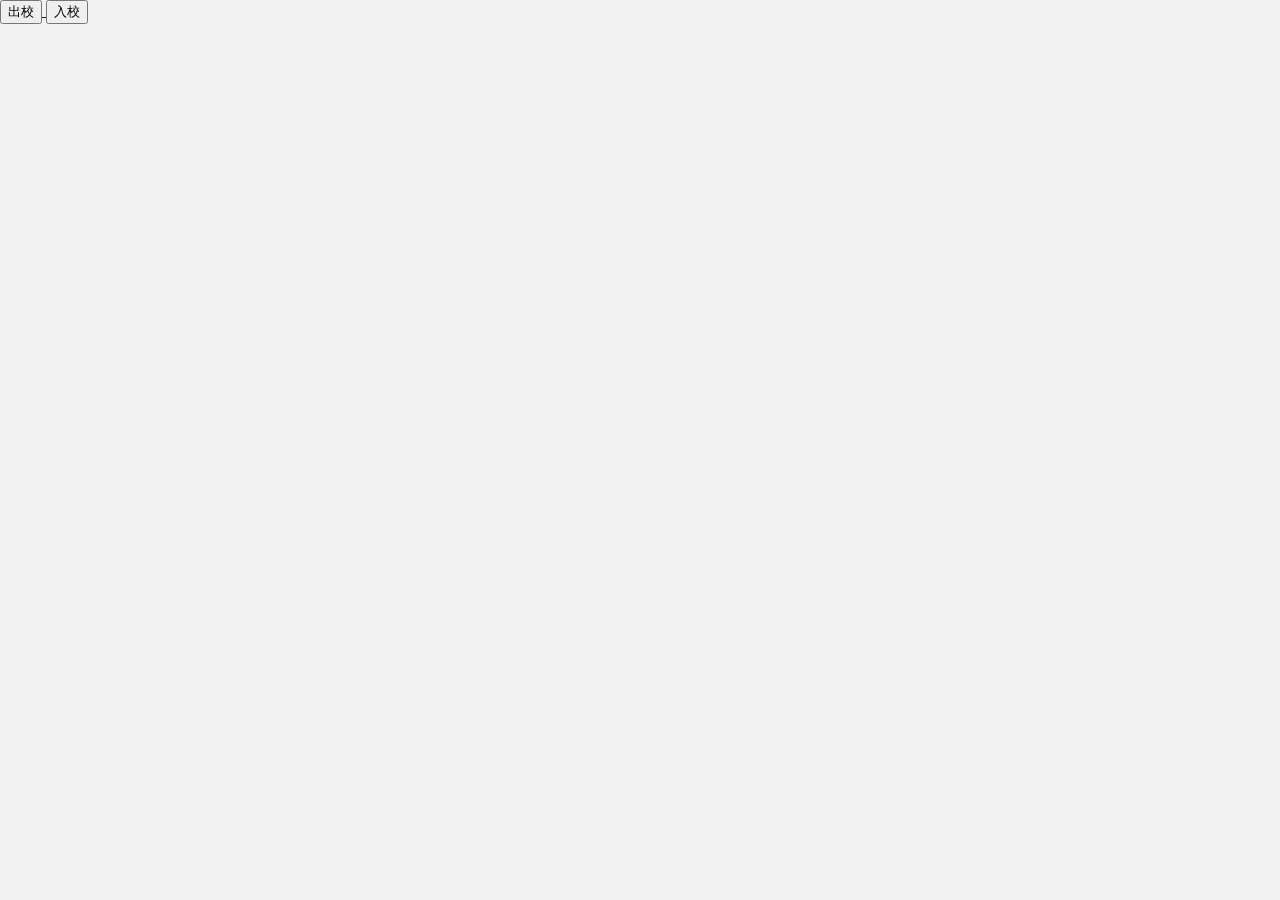
==== index.html @ e209aab8 "Update index.html" ====
<html><head>
    <meta name="viewport" content="width=device-width, initial-scale=1.0">
    <meta name="viewport" content="width=device-width">
    <meta charset="utf-8">
    <title>请假外出、返校权限查询通行码</title>
    <style>
        body {
            background: #f2f2f2;
            margin: 0;
            padding: 0;
            font-family: "Microsoft YaHei";
            color: #333;
        }

        #main {
            display: flex;
            width: 100vw;
            flex-direction: column;
            position: absolute;
            background: #f2f2f2;
            min-height: 100vh;
        }

        #menu {
            background: white;
            display: inline-block;
            height: 50px;
            line-height: 50px;
            color: #878787;
            font-size: 16px;
            background: #fff;
            position: relative;
            border-bottom: .01rem solid #ececec;
            padding-left: 5px;
            z-index: 2;
        }


        #menu span {
            display: inline-block;
            border-bottom: 3px solid #4285f4;
            height: 100%;
            box-sizing: border-box;
            width: 150px;
            text-align: center;
        }

        #button {
            margin: 10px;
            background: white;
            padding: 16px;
            font-size: 12px;
            font-family: PingFang SC;
            font-weight: bold;
            color: #333;
        }

        #button img {
            height: 1.25em;
            width: 1.25em;
            line-height: 100%;
            vertical-align: middle;
            margin-right: 5px;
        }

        .title {
            color: rgb(135, 135, 135);
            font-size: 14px;
            font-family: 微软雅黑;
            padding: 8px;
            padding-left: 16px;
        }

        .value {
            font-size: 14px;
            color: rgb(96, 98, 102);
            text-decoration: none;
            text-align: center;
            /* line-height: 50px; */
            background: white;
            padding: 16px;
        }


        #title-status {
            font-size: 18px;
        }

        #status {
            color: rgb(57, 132, 41);
            font-weight: bold;
            font-size: 18px;
        }

        #hint {
            height: 50px;
            text-align: center;
            color: rgb(135, 135, 135);
            font-size: 14px;
            position: absolute;
            width: 100%;
            margin-top: 20px;
        }

        #more {
            position: fixed;
            bottom: 0;
            height: 50px;
            background: white;
            width: 100%;
            padding-left: 20px;
        }

        #more button {
            outline: none;
            border: 1px solid #4285f4;
            background: unset;
            border-radius: 20px;
            font-size: 18px;
            padding: 5px 20px;
            display: inline-block;
            margin: 10px;
            color: #4285f4;
            cursor: pointer;
        }

        #footer {
            position: fixed;
            bottom: 0;
            height: 120px;
            width: 100%;
        }

        #footer p {
            background: white;
            padding: 10px;
            text-align: center;
            color: #4285f4;
            cursor: pointer;
        }

        #modal {
            position: absolute;
            z-index: 3;
        }

        #modal .modal-body {
            background: white;
            width: 700px;
            height: 500px;
            padding: 20px;

        }

        #modal table {
            margin: 20px;
            border: 1px solid;
        }

        #modal td {
            text-align: center;
            padding: 10px;
        }

        #modal .modal-close {
            width: 1em;
            background: white;
            display: inline-block;
            height: 1em;
            padding: 5px;
            border-radius: 100%;
            text-align: center;
            vertical-align: top;
            top: 0;
            line-height: 100%;
            font-weight: bold;
            margin: 20px;
        }
    </style>
    
</head>
 <body>
 
<a href="get_out.html">
 <button>出校</button>
  </a>
  
  <a href="get_in.html">
 <button>入校</button>
  </a>
  
   
  </body>
</html>
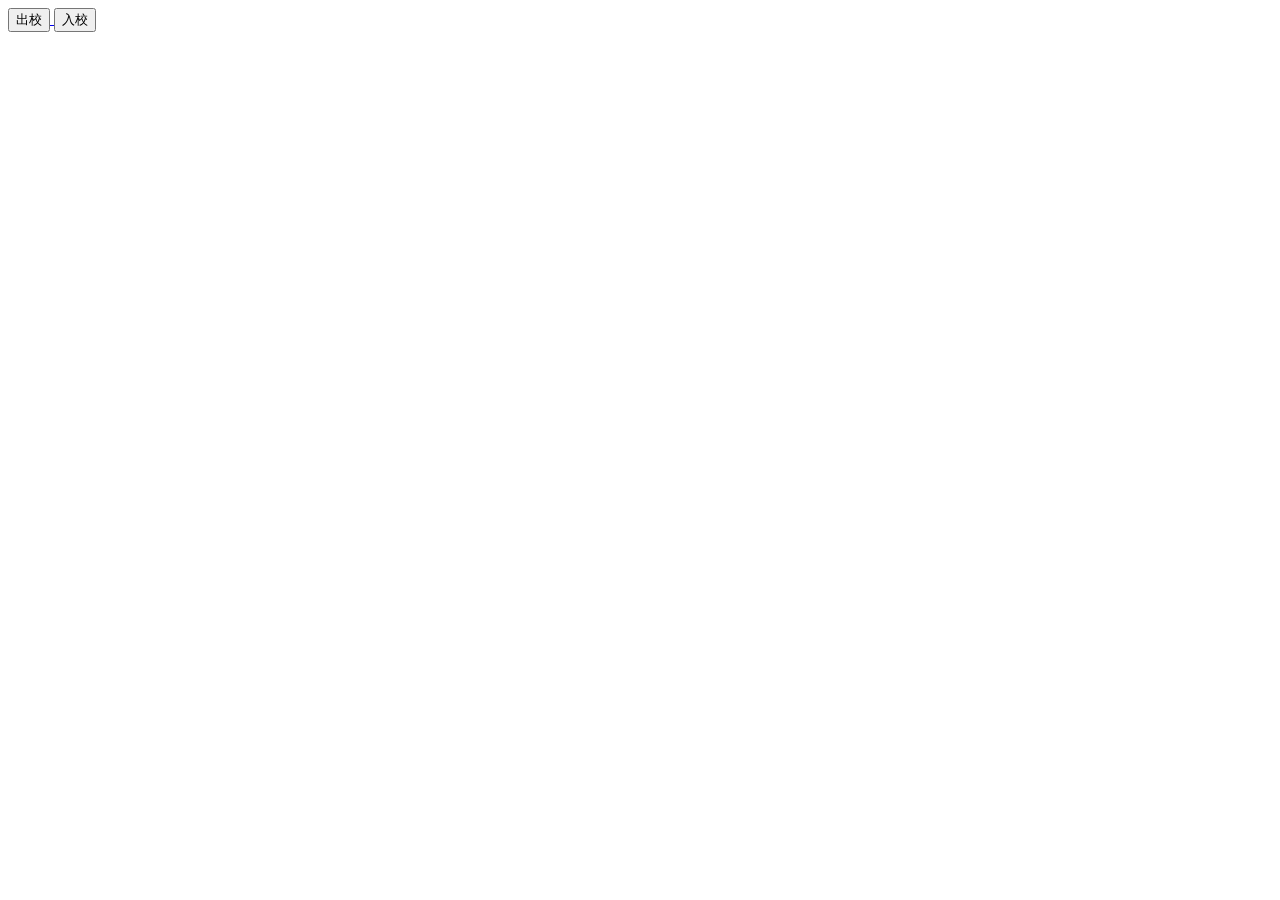
==== commit 4bfac1ae: "Update index.html" ====
--- a/index.html
+++ b/index.html
@@ -4,180 +4,7 @@
     <meta name="viewport" content="width=device-width">
     <meta charset="utf-8">
     <title>请假外出、返校权限查询通行码</title>
-    <style>
-        body {
-            background: #f2f2f2;
-            margin: 0;
-            padding: 0;
-            font-family: "Microsoft YaHei";
-            color: #333;
-        }
-
-        #main {
-            display: flex;
-            width: 100vw;
-            flex-direction: column;
-            position: absolute;
-            background: #f2f2f2;
-            min-height: 100vh;
-        }
-
-        #menu {
-            background: white;
-            display: inline-block;
-            height: 50px;
-            line-height: 50px;
-            color: #878787;
-            font-size: 16px;
-            background: #fff;
-            position: relative;
-            border-bottom: .01rem solid #ececec;
-            padding-left: 5px;
-            z-index: 2;
-        }
-
-
-        #menu span {
-            display: inline-block;
-            border-bottom: 3px solid #4285f4;
-            height: 100%;
-            box-sizing: border-box;
-            width: 150px;
-            text-align: center;
-        }
-
-        #button {
-            margin: 10px;
-            background: white;
-            padding: 16px;
-            font-size: 12px;
-            font-family: PingFang SC;
-            font-weight: bold;
-            color: #333;
-        }
-
-        #button img {
-            height: 1.25em;
-            width: 1.25em;
-            line-height: 100%;
-            vertical-align: middle;
-            margin-right: 5px;
-        }
-
-        .title {
-            color: rgb(135, 135, 135);
-            font-size: 14px;
-            font-family: 微软雅黑;
-            padding: 8px;
-            padding-left: 16px;
-        }
-
-        .value {
-            font-size: 14px;
-            color: rgb(96, 98, 102);
-            text-decoration: none;
-            text-align: center;
-            /* line-height: 50px; */
-            background: white;
-            padding: 16px;
-        }
-
-
-        #title-status {
-            font-size: 18px;
-        }
-
-        #status {
-            color: rgb(57, 132, 41);
-            font-weight: bold;
-            font-size: 18px;
-        }
-
-        #hint {
-            height: 50px;
-            text-align: center;
-            color: rgb(135, 135, 135);
-            font-size: 14px;
-            position: absolute;
-            width: 100%;
-            margin-top: 20px;
-        }
-
-        #more {
-            position: fixed;
-            bottom: 0;
-            height: 50px;
-            background: white;
-            width: 100%;
-            padding-left: 20px;
-        }
-
-        #more button {
-            outline: none;
-            border: 1px solid #4285f4;
-            background: unset;
-            border-radius: 20px;
-            font-size: 18px;
-            padding: 5px 20px;
-            display: inline-block;
-            margin: 10px;
-            color: #4285f4;
-            cursor: pointer;
-        }
-
-        #footer {
-            position: fixed;
-            bottom: 0;
-            height: 120px;
-            width: 100%;
-        }
-
-        #footer p {
-            background: white;
-            padding: 10px;
-            text-align: center;
-            color: #4285f4;
-            cursor: pointer;
-        }
-
-        #modal {
-            position: absolute;
-            z-index: 3;
-        }
-
-        #modal .modal-body {
-            background: white;
-            width: 700px;
-            height: 500px;
-            padding: 20px;
-
-        }
-
-        #modal table {
-            margin: 20px;
-            border: 1px solid;
-        }
-
-        #modal td {
-            text-align: center;
-            padding: 10px;
-        }
-
-        #modal .modal-close {
-            width: 1em;
-            background: white;
-            display: inline-block;
-            height: 1em;
-            padding: 5px;
-            border-radius: 100%;
-            text-align: center;
-            vertical-align: top;
-            top: 0;
-            line-height: 100%;
-            font-weight: bold;
-            margin: 20px;
-        }
-    </style>
+    
     
 </head>
  <body>
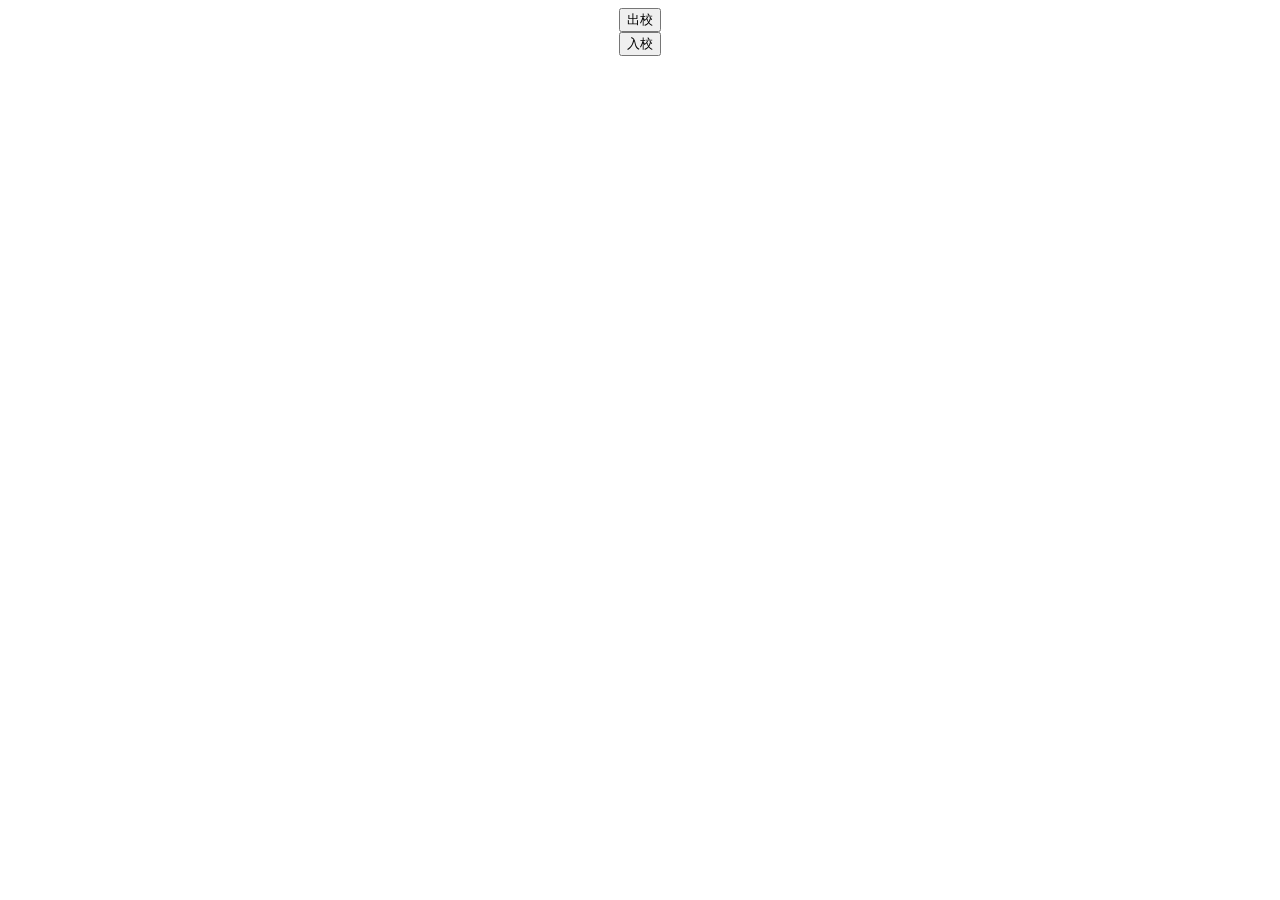
==== commit 1e80ce96: "Update index.html" ====
--- a/index.html
+++ b/index.html
@@ -8,14 +8,17 @@
     
 </head>
  <body>
- 
+ <center>
 <a href="get_out.html">
  <button>出校</button>
   </a>
+     </center>
   
+     <center>
   <a href="get_in.html">
  <button>入校</button>
   </a>
+         </center>
   
    
   </body>
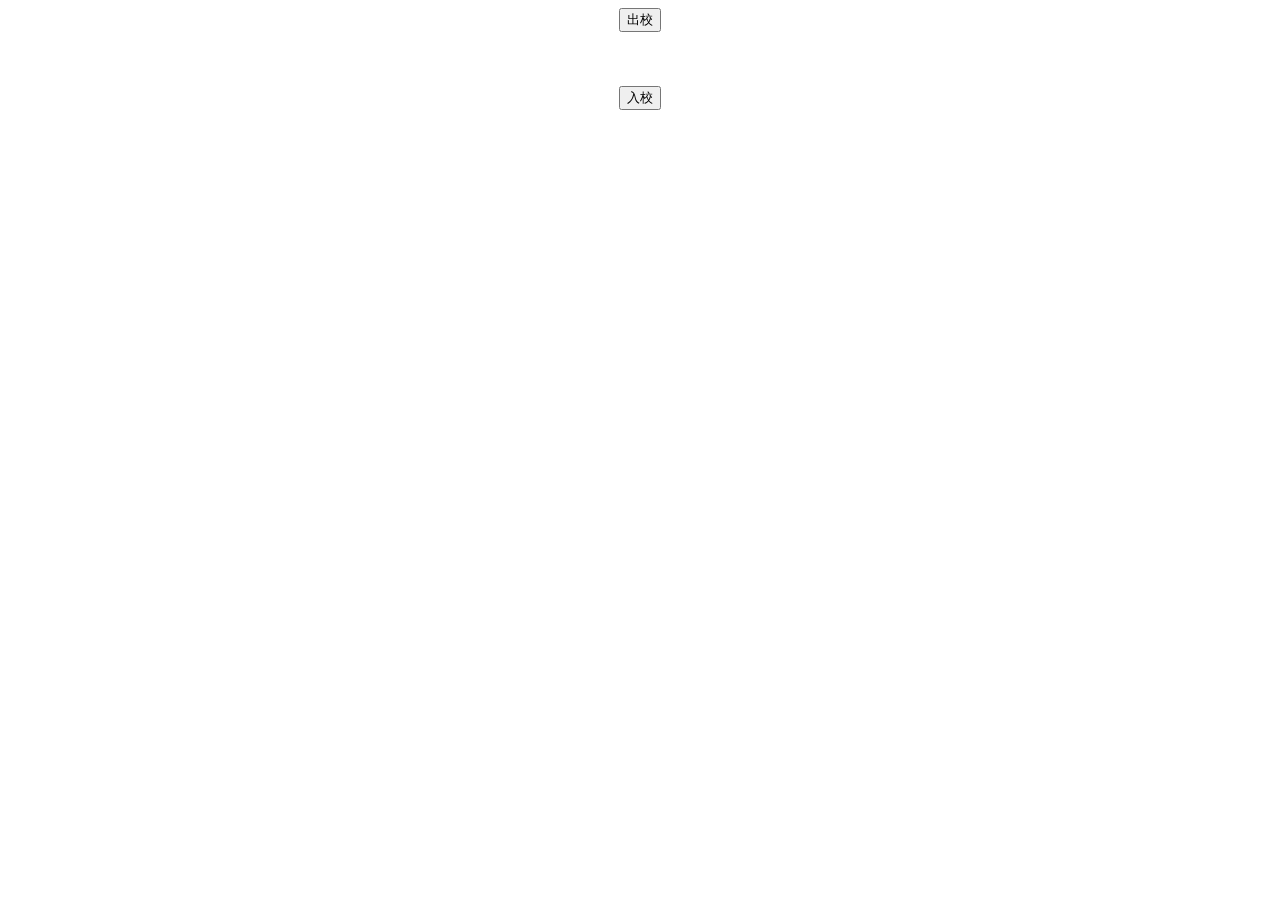
==== commit 9b8af487: "Update index.html" ====
--- a/index.html
+++ b/index.html
@@ -14,6 +14,10 @@
   </a>
      </center>
   
+     <br />
+      <br />
+      <br />
+     
      <center>
   <a href="get_in.html">
  <button>入校</button>
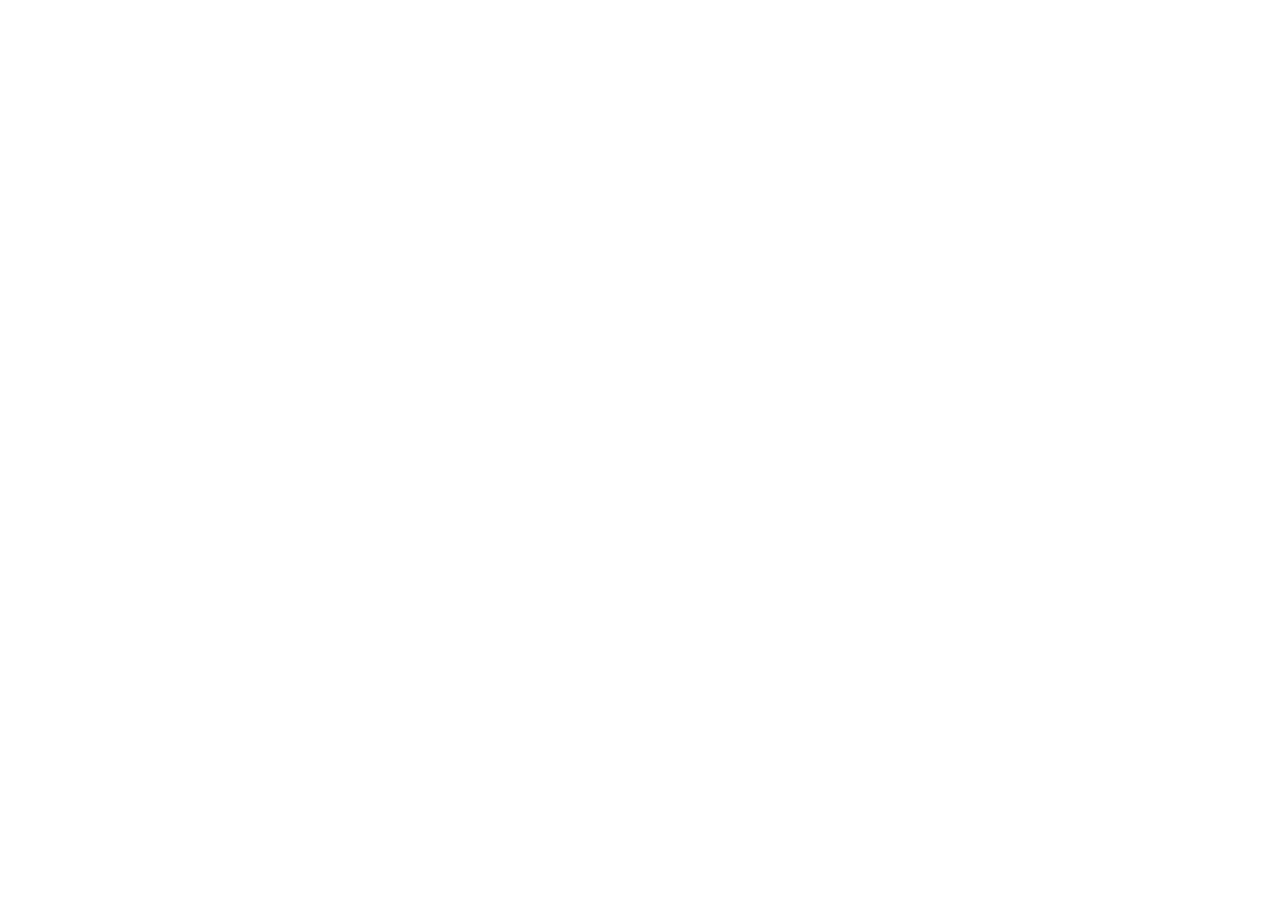
==== commit 6c70a519: "Update index.html" ====
--- a/index.html
+++ b/index.html
@@ -4,12 +4,28 @@
     <meta name="viewport" content="width=device-width">
     <meta charset="utf-8">
     <title>请假外出、返校权限查询通行码</title>
-    
-    
+   <style>
+    button {
+            outline: none;
+            border: 1px solid #4285f4;
+            background: unset;
+            border-radius: 20px;
+            font-size: 18px;
+            padding: 5px 20px;
+            display: inline-block;
+            margin: 10px;
+            color: #4285f4;
+            cursor: pointer;
+        }
+    <style>
 </head>
  <body>
  <center>
-<a href="get_out.html">
+    <br />
+    <br />
+    <br />
+       
+       <a href="get_out.html">
  <button>出校</button>
   </a>
      </center>
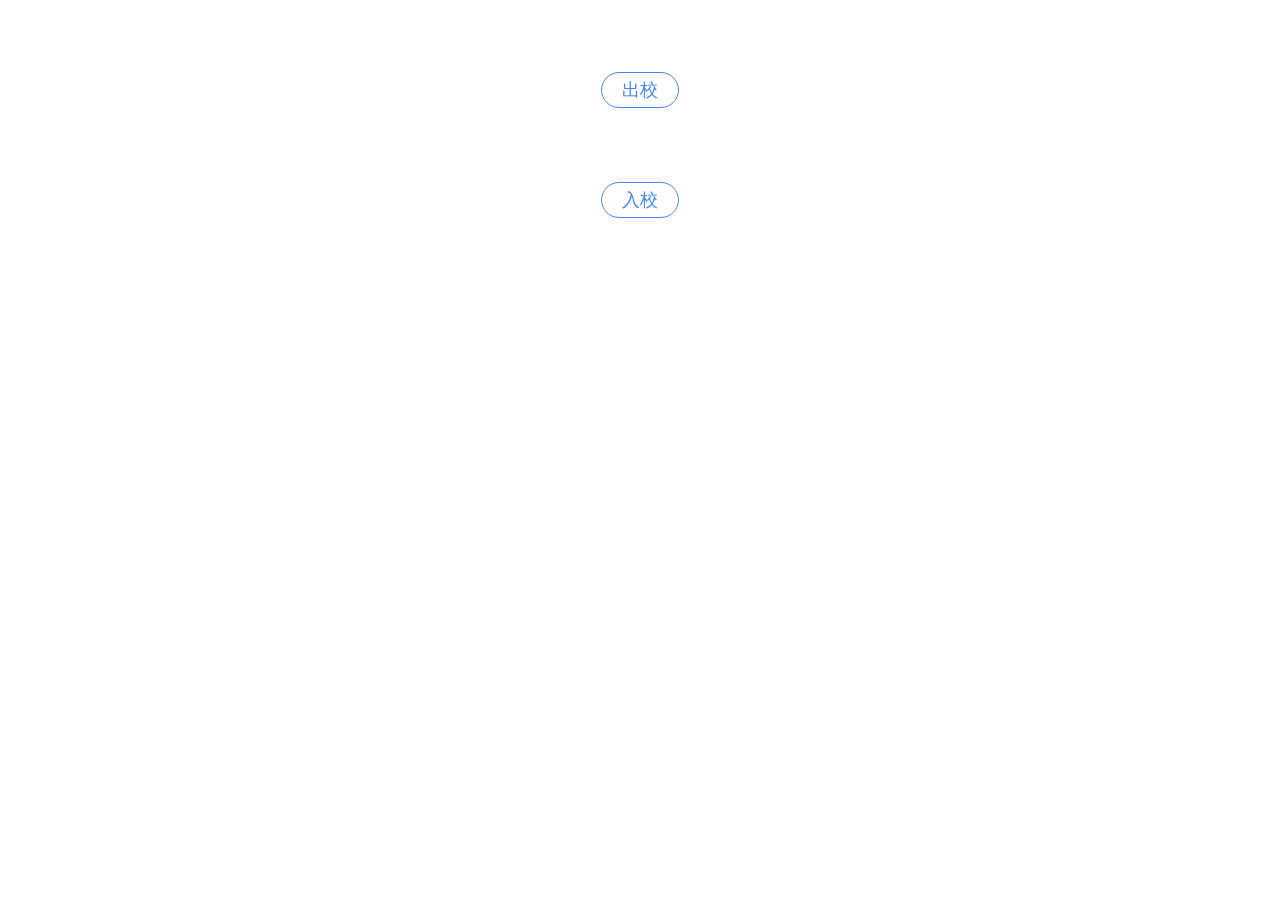
==== commit 14d14031: "Update index.html" ====
--- a/index.html
+++ b/index.html
@@ -17,7 +17,7 @@
             color: #4285f4;
             cursor: pointer;
         }
-    <style>
+    </style>
 </head>
  <body>
  <center>
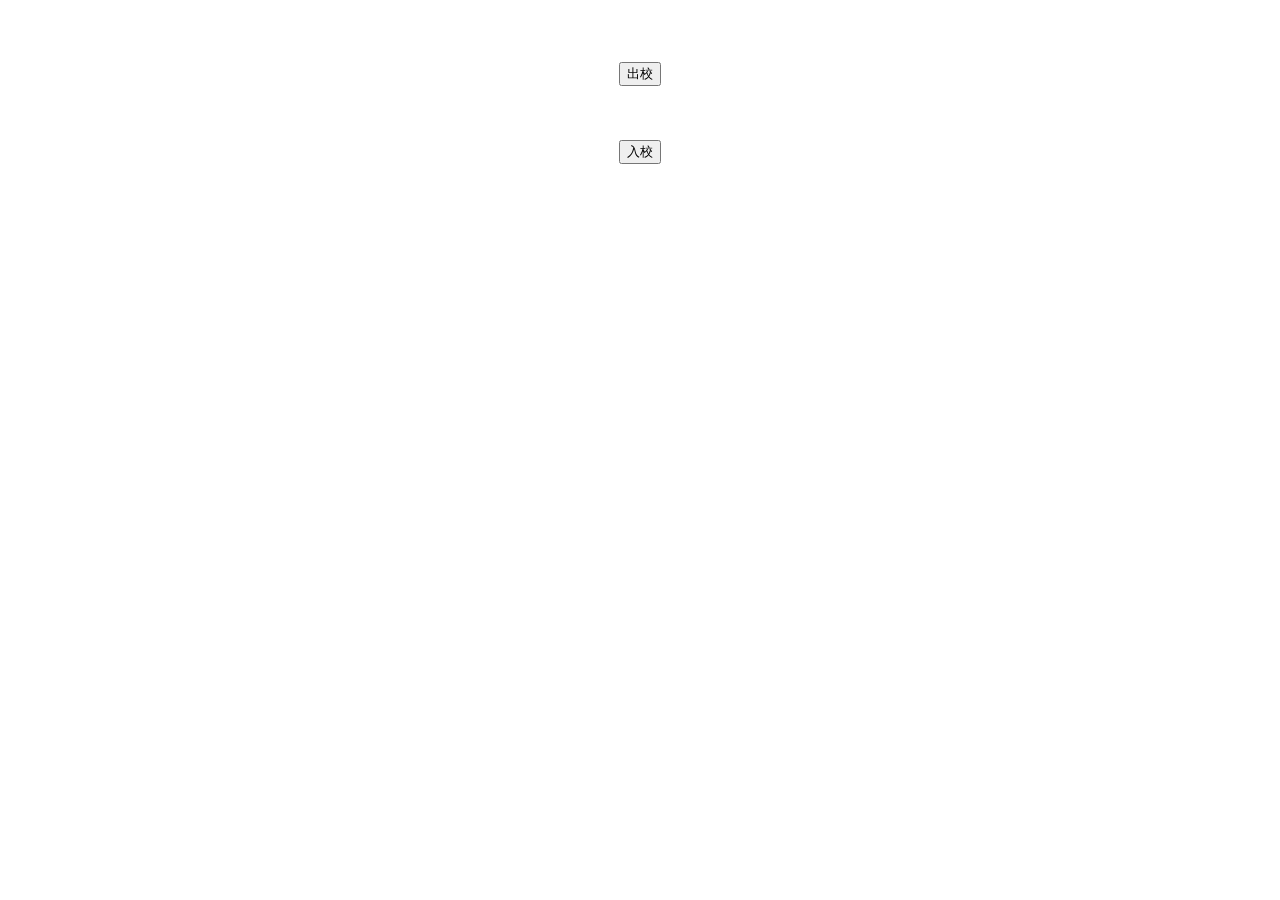
==== commit 0e471c98: "Update index.html" ====
--- a/index.html
+++ b/index.html
@@ -5,18 +5,8 @@
     <meta charset="utf-8">
     <title>请假外出、返校权限查询通行码</title>
    <style>
-    button {
-            outline: none;
-            border: 1px solid #4285f4;
-            background: unset;
-            border-radius: 20px;
-            font-size: 18px;
-            padding: 5px 20px;
-            display: inline-block;
-            margin: 10px;
-            color: #4285f4;
-            cursor: pointer;
-        }
+   
+       
     </style>
 </head>
  <body>
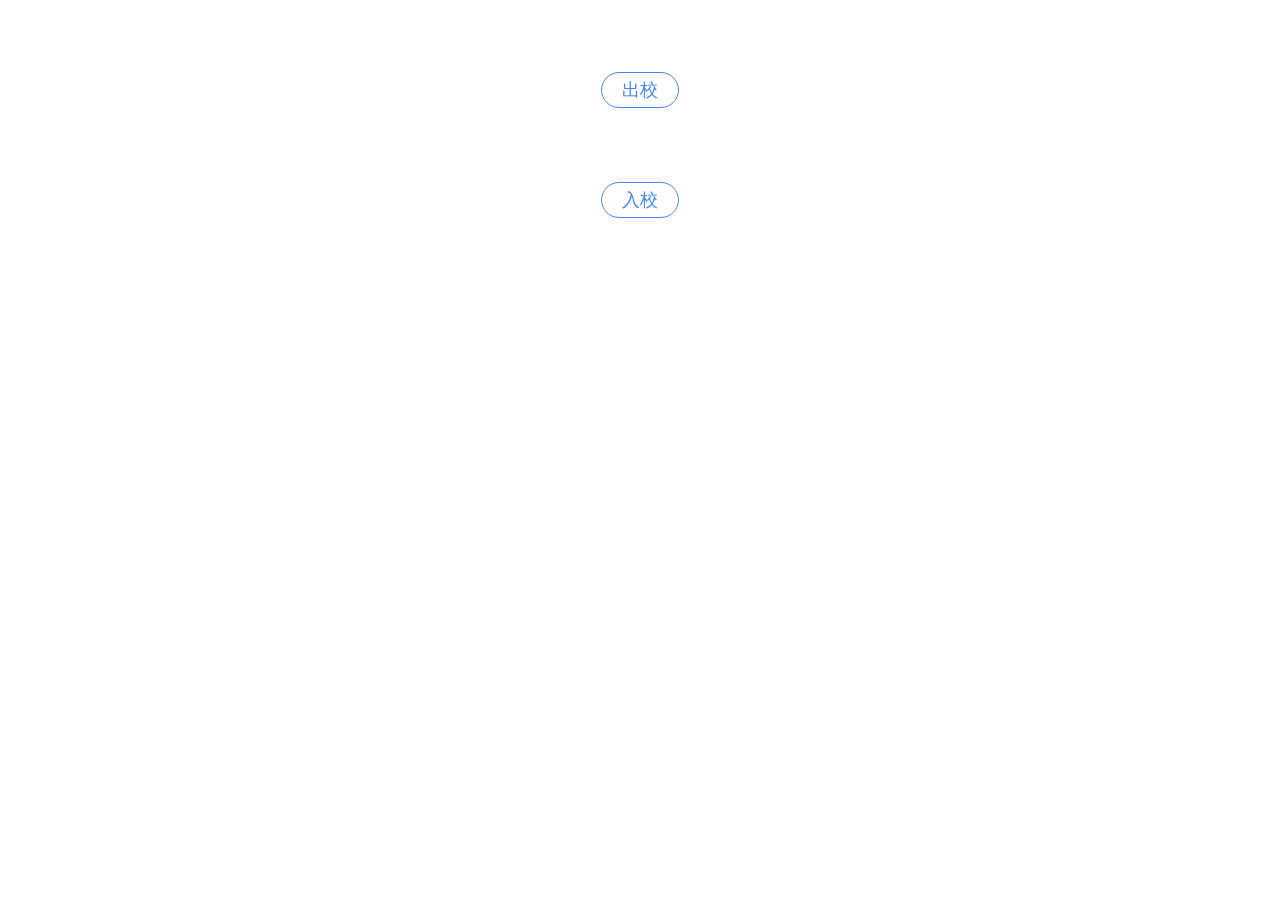
==== commit 16b8b414: "Update index.html" ====
--- a/index.html
+++ b/index.html
@@ -5,8 +5,19 @@
     <meta charset="utf-8">
     <title>请假外出、返校权限查询通行码</title>
    <style>
-   
-       
+       button {
+            outline: none;
+            border: 1px solid #4285f4;
+            background: unset;
+            border-radius: 20px;
+            font-size: 18px;
+            padding: 5px 20px;
+            display: inline-block;
+            margin: 10px;
+            color: #4285f4;
+            cursor: pointer;
+        }
+  
     </style>
 </head>
  <body>
